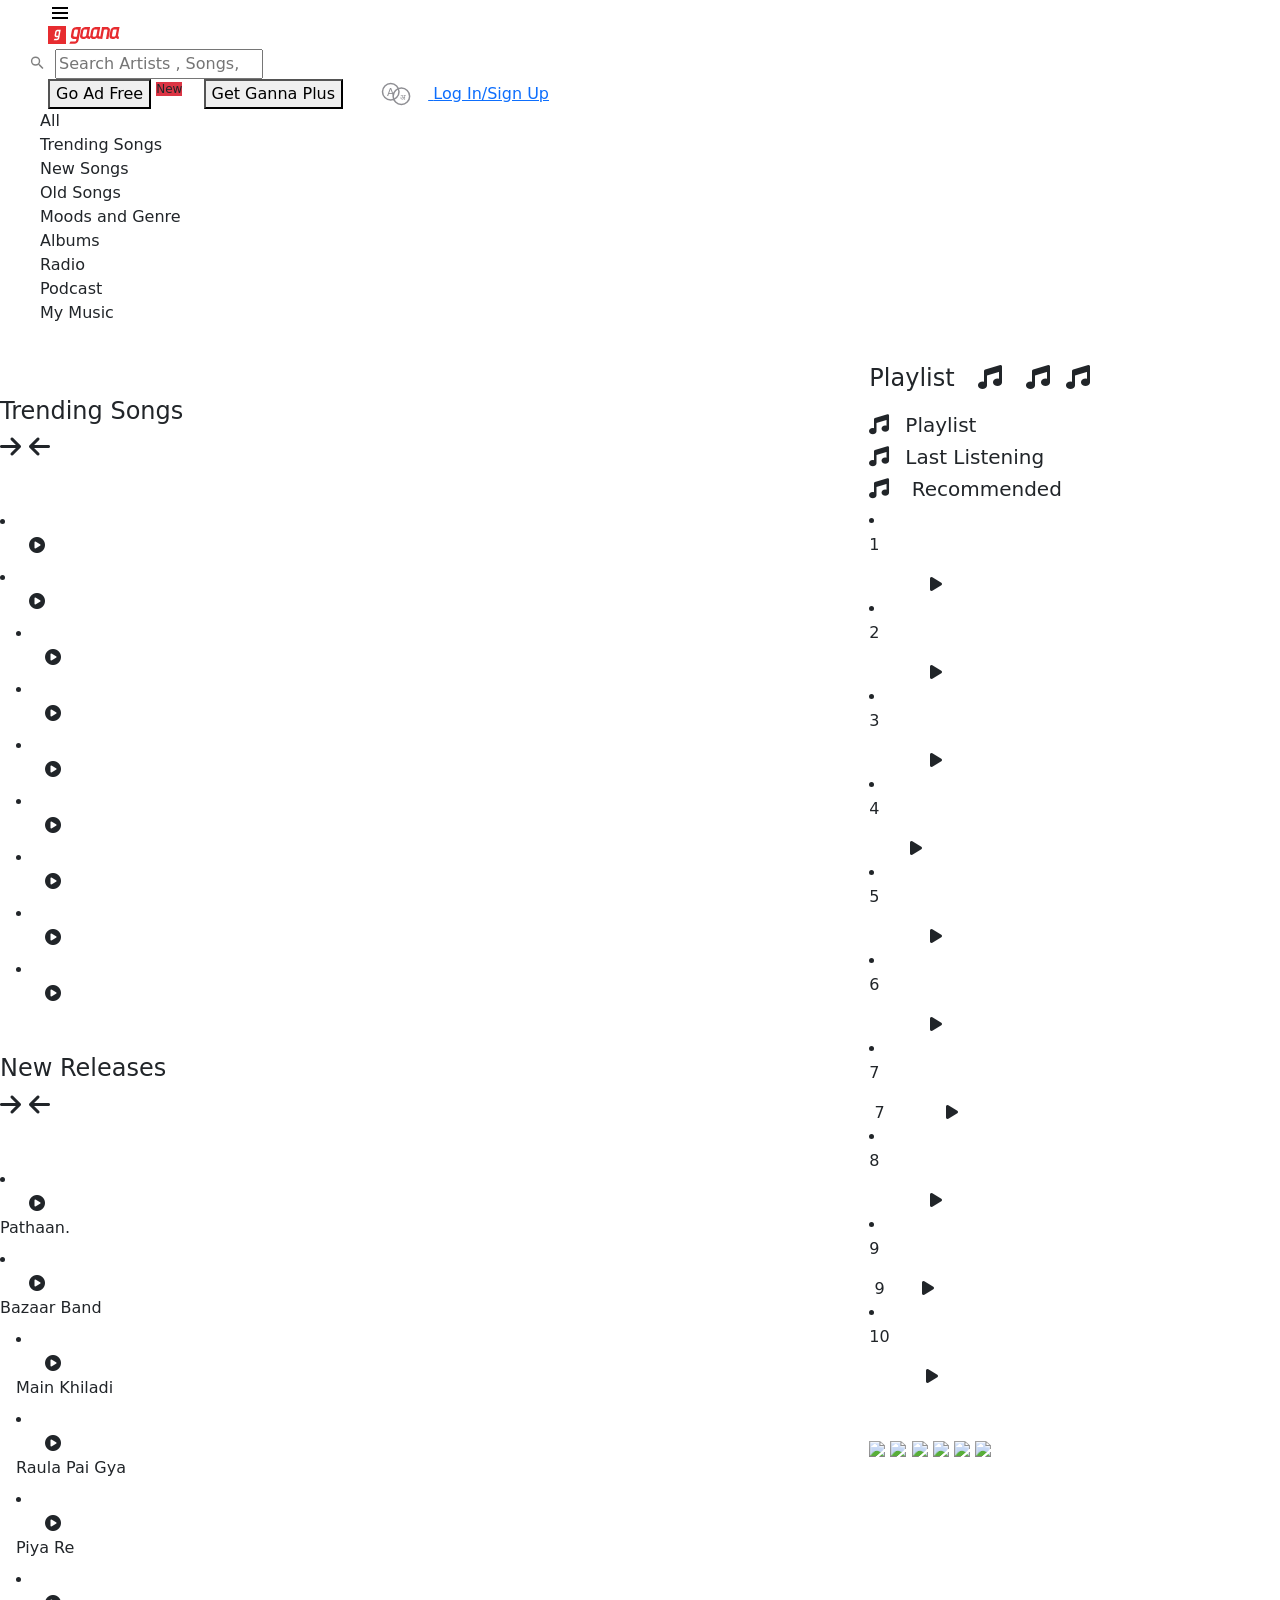
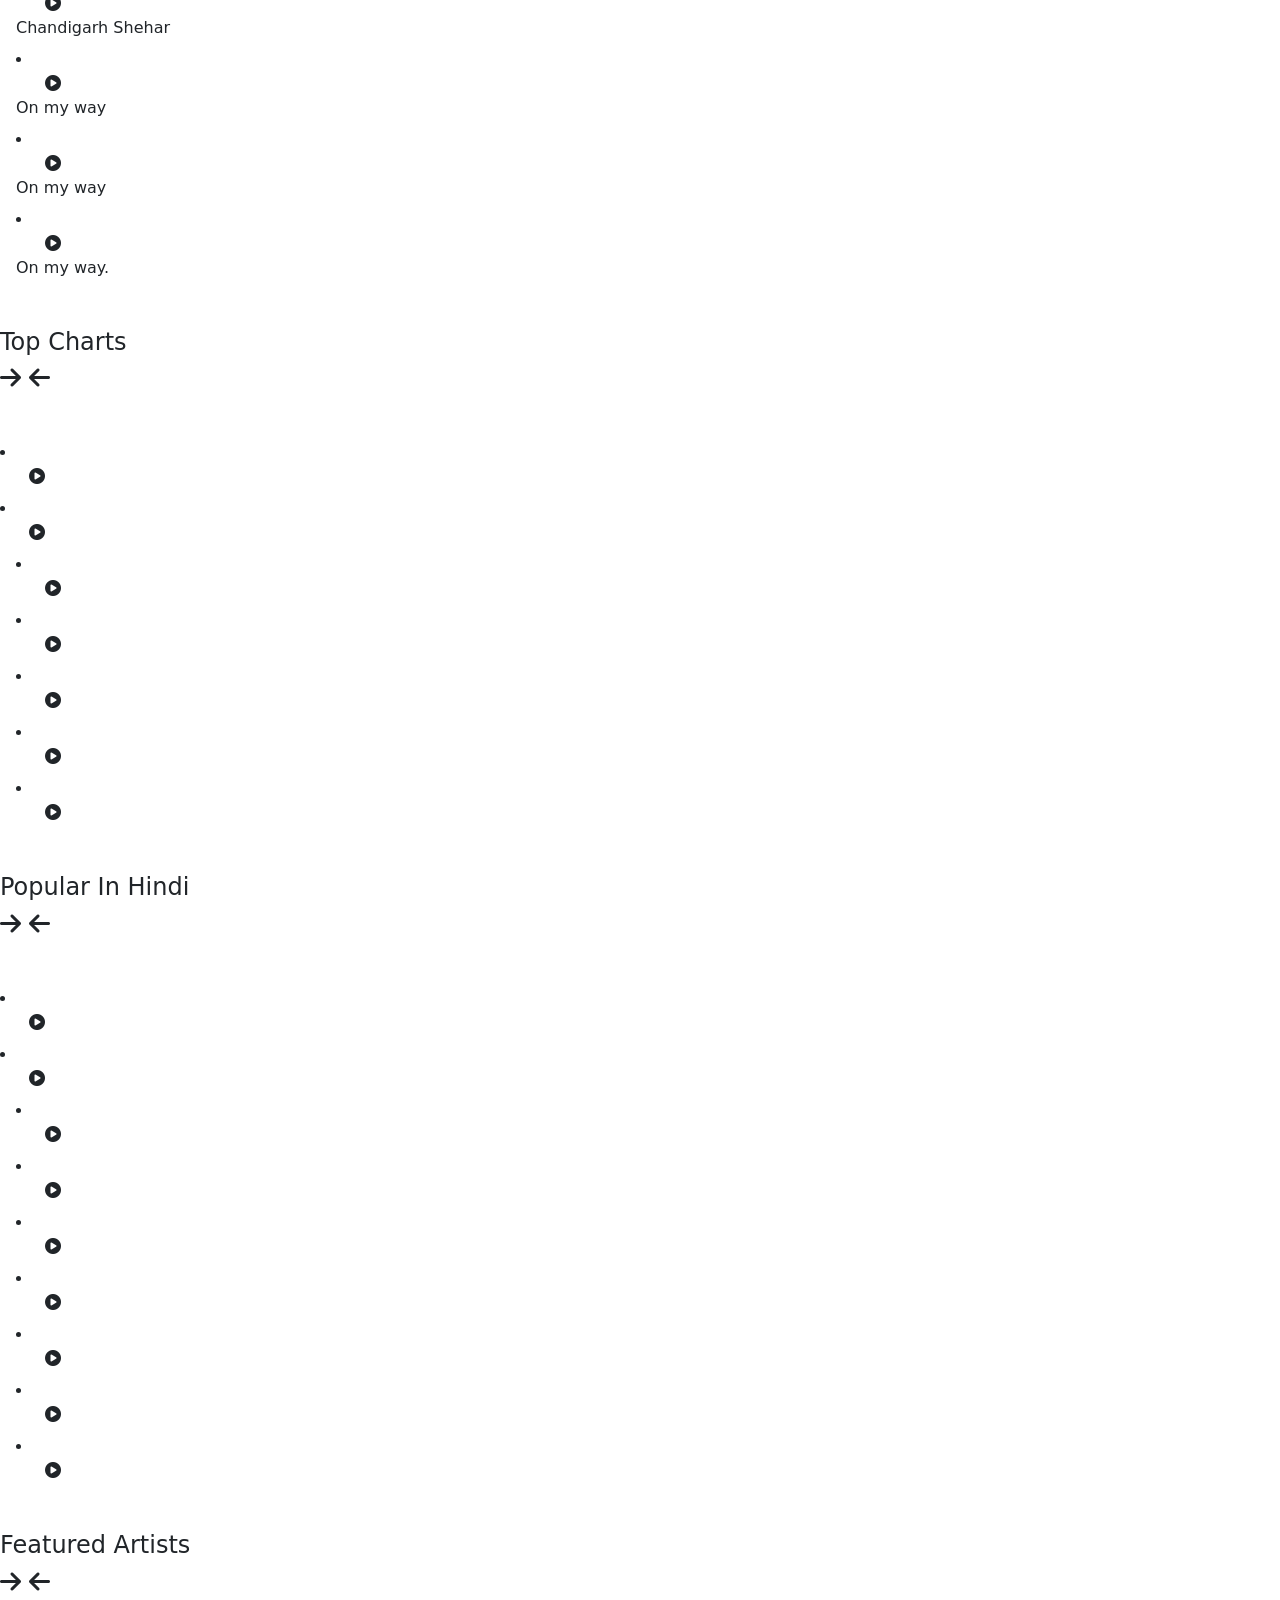
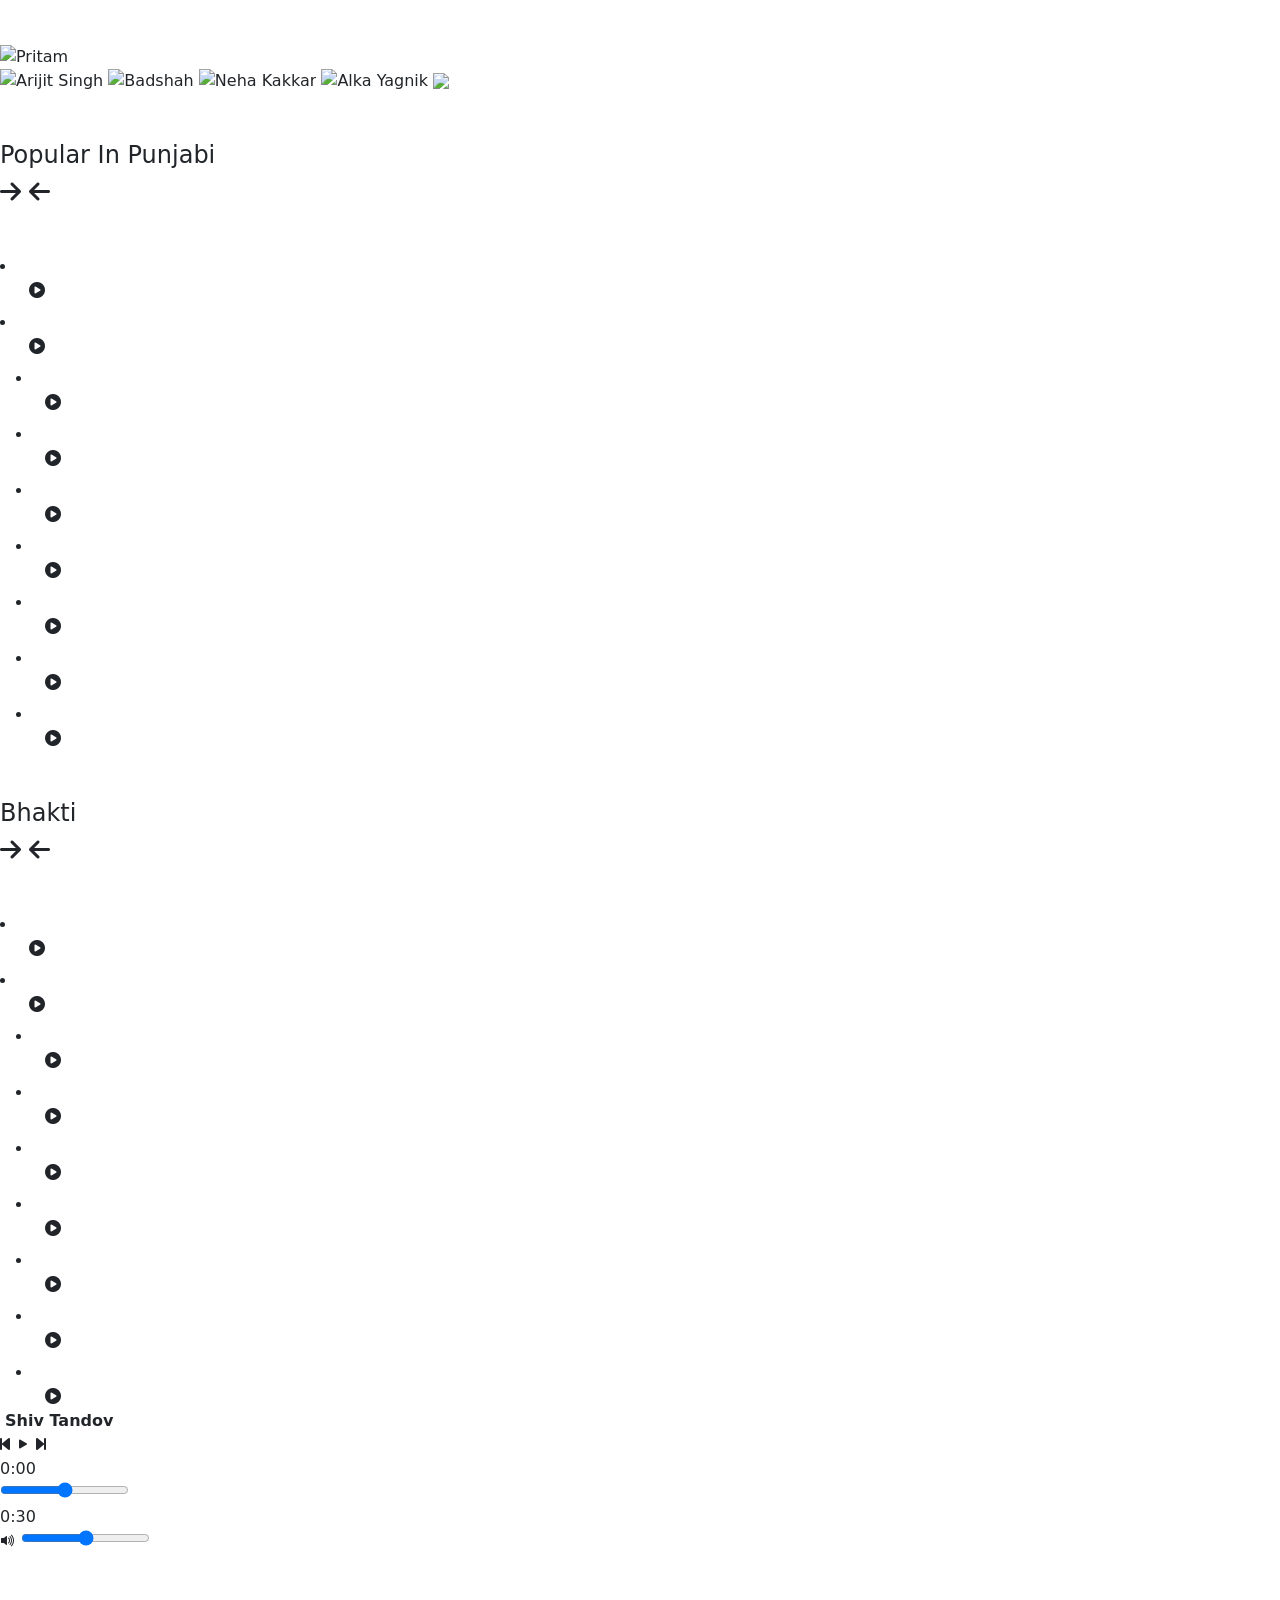
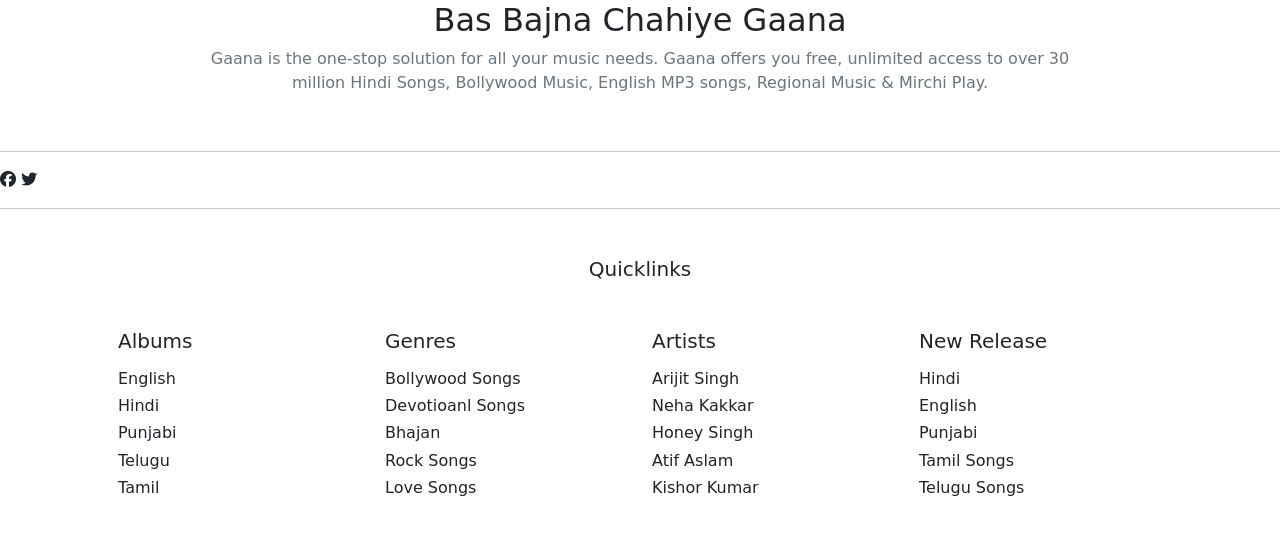
==== index.html @ 087d0437 "new-file" ====
<!DOCTYPE html>
<html lang="en">

<head>
    <meta charset="UTF-8">
    <meta http-equiv="X-UA-Compatible" content="IE=edge">
    <meta name="viewport" content="width=device-width, initial-scale=1.0">
    <title>Document</title>
    <link href="https://cdn.jsdelivr.net/npm/bootstrap@5.0.2/dist/css/bootstrap.min.css" rel="stylesheet"
        integrity="sha384-EVSTQN3/azprG1Anm3QDgpJLIm9Nao0Yz1ztcQTwFspd3yD65VohhpuuCOmLASjC" crossorigin="anonymous">
    <link rel="stylesheet" href="assests/Css/main.css" />
    <link rel="stylesheet" href="https://cdnjs.cloudflare.com/ajax/libs/font-awesome/6.3.0/css/all.min.css"
        integrity="sha512-SzlrxWUlpfuzQ+pcUCosxcglQRNAq/DZjVsC0lE40xsADsfeQoEypE+enwcOiGjk/bSuGGKHEyjSoQ1zVisanQ=="
        crossorigin="anonymous" referrerpolicy="no-referrer" />

    <link rel="preconnect" href="https://fonts.googleapis.com">
    <link rel="preconnect" href="https://fonts.gstatic.com" crossorigin>
    <link href="https://fonts.googleapis.com/css2?family=Poppins:wght@200&display=swap" rel="stylesheet">

    <link rel="stylesheet" href="https://cdn.jsdelivr.net/npm/bootstrap-icons@1.10.3/font/bootstrap-icons.css">

    <!-- <style>
        .player {
            position: fixed;
            left: 0;
            bottom: 0;
            width: 100%;
            background-color: red;
            color: white;
            text-align: center;
            height: 15vh;
        }
    </style> -->
</head>

<body>


    <div class="container-flex ">
        <div class="row">

            <header class=" header">

                <div class="col-2 menu px-5">
                    <div class="humburger-menu me-5">
                        <svg width="24" height="24" viewBox="0 0 24 24">
                            <path class="svg_color" fill="#000" fill-rule="nonzero"
                                d="M4 6h16v2H4V6zm0 5h16v2H4v-2zm0 5h16v2H4v-2z"></path>
                        </svg>
                    </div>

                    <a href="" class="logo">
                        <svg width="87" height="22" viewBox="0 0 87 22">
                            <g fill="none" fill-rule="evenodd">
                                <path class="svg_color_brand" fill="#e72c30"
                                    d="M57.998 12.982c.122-.678.23-1.313.347-1.95.383-2.159.767-4.317 1.138-6.476.11-.625-.28-1.074-.925-1.104-.414-.018-.834-.012-1.248-.012-.864.006-1.436.51-1.583 1.35-.462 2.65-.937 5.301-1.411 7.946-.019.09-.129.234-.196.234-1.186-.018-2.368-.03-3.549-.108-.767-.048-1.382-.432-1.814-1.068-.024-.03-.055-.053-.097-.102-.165.175-.317.342-.48.498-.543.534-1.17.852-1.955.792-.554-.042-1.12 0-1.662-.096-.968-.174-1.759-.648-2.234-1.59-.073.324-.152.642-.225.966-.165.774-.158.768-.962.732-.572-.024-1.144-.102-1.638-.396-.377-.228-.7-.552-1.077-.852-.11.114-.262.282-.42.438-.542.528-1.169.828-1.954.798-.749-.03-1.497.018-2.222-.246-1.29-.474-1.99-1.583-1.766-2.927.293-1.77.548-3.55.95-5.295.408-1.752 1.474-2.975 3.355-3.353a4.12 4.12 0 01.815-.084c1.553-.006 3.105-.006 4.657-.006.079 0 .152.012.256.024-.152.852-.304 1.685-.45 2.52-.348 1.924-.7 3.843-1.035 5.769-.03.18.042.401.133.563.232.414.95.702 1.425.624.176-2.045.585-4.048 1.016-6.04.384-1.763 1.474-2.998 3.367-3.376a4.12 4.12 0 01.815-.084c1.553-.006 3.105-.006 4.658-.006.066 0 .14.012.243.018-.091.522-.177 1.031-.268 1.535-.414 2.285-.834 4.57-1.248 6.855-.06.324.055.594.323.792.103.078.22.156.34.186.25.066.53.18.768.132.328-.066.206-.426.249-.654.475-2.579.932-5.158 1.388-7.743.067-.36.134-.725.207-1.103.098-.006.183-.018.274-.018 1.51 0 3.025-.006 4.535 0 .59.006 1.169.126 1.704.384.908.444 1.437 1.17 1.395 2.171-.031.84-.183 1.68-.323 2.513-.366 2.111-.749 4.222-1.126 6.327-.019.12-.03.24-.068.354-.023.06-.103.138-.157.138-.755.036-1.492.03-2.265.03zM39.291 3.464a.917.917 0 00-.147-.024c-.766 0-1.54-.006-2.306 0-.768.006-1.346.468-1.485 1.206-.3 1.574-.584 3.152-.853 4.731-.134.798.268 1.248 1.108 1.284.335.011.67.006 1.005 0 .919-.006 1.467-.474 1.63-1.367.25-1.392.512-2.784.767-4.169.086-.545.177-1.098.28-1.661zm10.172.006c-.085-.018-.116-.03-.14-.03-.773 0-1.54-.012-2.313 0-.78.011-1.358.474-1.498 1.224a422.148 422.148 0 00-.852 4.731c-.122.714.195 1.14.925 1.23.402.048.81.03 1.212.03.883-.006 1.442-.474 1.594-1.332l.713-3.85c.122-.654.237-1.32.359-2.003zm-21.038 9.518c-.213 0-.384.006-.554 0-.84-.018-1.687.018-2.52-.072-1.26-.144-2.137-.924-2.387-1.997-.14-.588-.06-1.17.043-1.751.28-1.548.548-3.1.846-4.648.36-1.872 1.826-3.215 3.769-3.365 1.138-.09 2.288-.054 3.433-.066.608-.006 1.211 0 1.868 0-.079.474-.152.924-.23 1.367-.44 2.453-.884 4.906-1.328 7.36-.28 1.54-.536 3.082-.852 4.617-.427 2.093-2.045 3.058-3.707 3.293-.402.053-.81.06-1.212.06-1.4.005-2.8 0-4.2 0-.018 0-.037-.006-.08-.018.006-.036 0-.072.019-.102.39-.69.773-1.38 1.181-2.057.06-.096.243-.162.371-.162 1.23-.013 2.453-.006 3.683-.006.938 0 1.419-.378 1.62-1.284.097-.377.151-.737.237-1.17zm-.926-2.363v.036c.317 0 .633-.024.944.006.31.03.42-.096.469-.384.322-1.883.657-3.766.992-5.65.128-.707-.237-1.17-.974-1.193-.408-.012-.81-.006-1.217-.006-.816.012-1.37.474-1.516 1.271-.158.864-.323 1.722-.475 2.586-.134.773-.286 1.546-.377 2.326-.068.558.243.924.82.99.44.054.89.018 1.334.018zm44.044-9.53c-.214 1.194-.427 2.345-.634 3.502a669.492 669.492 0 00-.864 4.793c-.116.641.158 1.043.786 1.247.078.024.17.174.158.252-.11.69-.238 1.373-.366 2.099-1.077-.066-2.014-.39-2.684-1.301-.177.185-.329.36-.493.52-.536.517-1.15.829-1.93.787-.675-.036-1.352.03-2.015-.175-1.492-.455-2.24-1.612-1.978-3.124.298-1.739.553-3.484.95-5.206.376-1.619 1.35-2.8 3.055-3.25a4.67 4.67 0 011.078-.15c1.583-.018 3.165-.006 4.742-.006.048 0 .104.006.195.012zm-2.8 2.369c-.123-.012-.196-.024-.274-.024-.731 0-1.462-.006-2.192 0-.755.011-1.333.456-1.467 1.182a319.26 319.26 0 00-.87 4.881c-.104.612.213 1.032.845 1.11.408.054.828.042 1.242.042.95 0 1.498-.48 1.662-1.404.268-1.511.554-3.016.828-4.522.079-.413.146-.827.225-1.265zM0 0h18v18H0z">
                                </path>
                                <path class="svg_g" fill="#FFF"
                                    d="M11.585 3.752c.371-.004.74 0 1.143 0-.049.297-.093.58-.142.86-.268 1.541-.54 3.084-.811 4.626-.171.968-.328 1.937-.522 2.903-.261 1.316-1.251 1.922-2.268 2.07a5.588 5.588 0 01-.742.037c-.856.004-1.713 0-2.57 0a.151.151 0 01-.048-.012c.004-.021 0-.045.01-.063.24-.434.474-.867.724-1.293.037-.06.149-.102.227-.102.753-.008 1.501-.004 2.254-.004.573 0 .867-.237.99-.807.06-.237.093-.463.146-.735-.13 0-.235.004-.34 0-.514-.013-1.032.01-1.542-.046-.772-.09-1.308-.58-1.461-1.255-.085-.37-.036-.736.027-1.102.171-.972.336-1.949.518-2.92.22-1.177 1.118-2.022 2.306-2.115.697-.057 1.4-.035 2.1-.042zM9.91 5.225l-.373.001c-.498.008-.837.297-.927.8-.097.542-.197 1.081-.29 1.624-.082.487-.175.973-.23 1.463-.042.35.147.66.501.66h1.393c.177 0 .258-.061.288-.241.197-1.184.402-2.368.606-3.552.08-.444-.145-.736-.596-.75-.249-.008-.495-.004-.745-.004z">
                                </path>
                            </g>
                        </svg>

                    </a>
                </div>

                <div class="col-4 mx-4">

                    <div class="search-input">
                        <span class="h_search p-1 mt-2"><svg width="18" height="18" viewBox="0 0 25 25">
                                <path class="svg_color" fill="#808080" fill-rule="evenodd"
                                    d="M10.5 2A6.5 6.5 0 0 1 17 8.5c0 1.6-.6 3.1-1.56 4.23l.27.27h.8l5 5-1.5 1.5-5-5v-.8l-.27-.27C13.55 14.447 12.05 15 10.5 15a6.5 6.5 0 1 1 0-13zm0 2A4.48 4.48 0 0 0 6 8.5a4.48 4.48 0 0 0 4.5 4.5A4.48 4.48 0 0 0 15 8.5 4.48 4.48 0 0 0 10.5 4z">
                                </path>
                            </svg></span>

                        <input type="search" placeholder="Search Artists , Songs, Albums" />
                    </div>
                </div>

                <div class="col-6 mx-5">

                    <button class="header-btn ">Go Ad Free </button>
                    <sup class="bg-danger notifi">New</sup>

                    <button class="header-btn mx-3">Get Ganna Plus</button>

                    <a class="icon-cont">

                        <svg class=" mx-3" width="32" height="24" viewBox="0 0 20 16">
                            <g fill="none" fill-rule="evenodd">
                                <g
                                    transform="translate(-1108 -117) translate(1089 58) translate(19 15) translate(0 43) translate(.5 1.5)">
                                    <rect class="svg_box" width="11" height="11" x="7.591" y="3.5" fill="#0000"
                                        stroke="#8E8E93" rx="5.5"></rect>
                                    <rect class="svg_box" width="11" height="11" x=".5" y=".5" fill="#0000"
                                        stroke="#8E8E93" rx="5.5"></rect><text fill="#8E8E93" font-size="7"
                                        font-weight="500">
                                        <tspan x="3.5" y="9">A</tspan>
                                    </text><text fill="#8E8E93" font-size="5" font-weight="500">
                                        <tspan x="12" y="11.5">अ</tspan>
                                    </text>
                                </g>
                            </g>
                        </svg>

                    </a>



                    <a class="login-cta">Log In/Sign Up</a>
                </div>



            </header>
        </div>
    </div>

    <nav class="navigation-menu mx-4">
        <div class=" nav-cont container-flex mx-3">

            <a href="" class="nav-link ">All</a>
            <a href="" class="nav-link">Trending Songs</a>

            <a href="" class="nav-link">New Songs</a>
            <a href="" class="nav-link">Old Songs</a>
            <a href="" class="nav-link">Moods and Genre</a>
            <a href="" class="nav-link">Albums </a>
            <a href="" class="nav-link">Radio</a>
            <a href="" class="nav-link">Podcast</a>
            <a href="" class="nav-link">My Music</a>

        </div>



    </nav>

    <div class=" my-4 main-content">
        <div class="row">
            <div class="col-8 trending-song ">

                <div class="h4 my-5">

                    <h4>Trending Songs</h4>
                    <div class="btn_s">
                        <i class="fa-solid fa-arrow-right" id="right-arrow"></i>
                        <i class="fa-solid fa-arrow-left" id="left-arrow"></i>

                    </div>
                </div>

                <div class="trends-song">
                    <li class="song_item mt-2 me-4">
                        <div class="img_play">
                            <img src=" " />
                            <i class="fa-solid fa-circle-play mx-4 playlistplay " id="11"></i>
                        </div>
                        <!-- <span class="mt-2">Dil ne
                        </span> -->
                        <span class="mt-2">
                        </span>

                    </li>
                    <li class="song_item mt-2 me-2">
                        <div class="img_play">
                            <img src="" />
                            <i class="fa-solid fa-circle-play mx-4 playlistplay" id="12"></i>
                        </div>
                        <span class="mt-2">
                        </span>
                    </li>

                    <li class="song_item mt-2 mx-3">
                        <div class="img_play">
                            <img src="" />
                            <i class="fa-solid fa-circle-play mx-4 playlistplay" id="13"></i>
                        </div>
                        <span class="mt-2">
                        </span>
                    </li>

                    <li class="song_item mt-2 mx-3">
                        <div class="img_play">
                            <img src="" />
                            <i class="fa-solid fa-circle-play mx-4 playlistplay" id="14"></i>
                        </div>
                        <span class="mt-2">
                        </span>
                    </li>
                    <li class="song_item mt-2 mx-3">
                        <div class="img_play">
                            <img src="" />
                            <i class="fa-solid fa-circle-play mx-4 playlistplay" id="15"></i>
                        </div>
                        <span class="mt-2">
                        </span>
                    </li>
                    <li class="song_item mt-2 mx-3">
                        <div class="img_play">
                            <img src="" />
                            <i class="fa-solid fa-circle-play mx-4 playlistplay" id="16"></i>
                        </div>
                        <span class="mt-2">
                        </span>
                    </li>
                    <li class="song_item mt-2 mx-3">
                        <div class="img_play">
                            <img src="" />
                            <i class="fa-solid fa-circle-play mx-4 playlistplay" id="17"></i>
                        </div>
                        <span class="mt-2">
                        </span>
                    </li>
                    <li class="song_item mt-2 mx-3">
                        <div class="img_play">
                            <img src="" />
                            <i class="fa-solid fa-circle-play mx-4 playlistplay" id="18"></i>
                        </div>
                        <span class="mt-2">
                        </span>
                    </li>
                    <li class="song_item mt-2 mx-3">
                        <div class="img_play">
                            <img src="" />
                            <i class="fa-solid fa-circle-play mx-4 playlistplay" id="19"></i>
                        </div>
                        <span class="mt-2">
                        </span>
                    </li>
                </div>


                <div class="new_release ">

                    <div class="h4 my-5">
                        <h4>New Releases</h4>
                        <div class="btn_s">
                            <i class="fa-solid fa-arrow-right" id="right_new_arrow"></i>
                            <i class="fa-solid fa-arrow-left" id="left_new_arrow"></i>

                        </div>
                    </div>

                    <div class="new_songs">
                        <li class="song_item mt-2 me-4">
                            <div class="img_play">
                                <img src="" />
                                <i class="fa-solid fa-circle-play mx-4 playlistplay" id="20"></i>
                            </div>
                            <span class="mt-2">Pathaan.
                            </span>
                        </li>
                        <li class="song_item mt-2 me-2">
                            <div class="img_play">
                                <img src="" />
                                <i class="fa-solid fa-circle-play mx-4 playlistplay" id="21"></i>
                            </div>
                            <span class="mt-2">Bazaar Band
                            </span>
                        </li>

                        <li class="song_item mt-2 mx-3">
                            <div class="img_play">
                                <img src="" />
                                <i class="fa-solid fa-circle-play mx-4 playlistplay" id="22"></i>
                            </div>
                            <span class="mt-2">Main Khiladi
                            </span>
                        </li>

                        <li class="song_item mt-2 mx-3">
                            <div class="img_play">
                                <img src="" />
                                <i class="fa-solid fa-circle-play mx-4 playlistplay" id="23"></i>
                            </div>
                            <span class="mt-2">Raula Pai Gya
                            </span>
                        </li>
                        <li class="song_item mt-2 mx-3">
                            <div class="img_play">
                                <img src="" />
                                <i class="fa-solid fa-circle-play mx-4 playlistplay" id="24"></i>
                            </div>
                            <span class="mt-2">Piya Re
                            </span>
                        </li>
                        <li class="song_item mt-2 mx-3">
                            <div class="img_play">
                                <img src="" />
                                <i class="fa-solid fa-circle-play mx-4 playlistplay" id="25"></i>
                            </div>
                            <span class="mt-2">Chandigarh Shehar
                            </span>
                        </li>
                        <li class="song_item mt-2 mx-3">
                            <div class="img_play">
                                <img src="" />
                                <i class="fa-solid fa-circle-play mx-4 playlistplay" id="26"></i>
                            </div>
                            <span class="mt-2">On my way
                            </span>
                        </li>
                        <li class="song_item mt-2 mx-3">
                            <div class="img_play">
                                <img src="" />
                                <i class="fa-solid fa-circle-play mx-4 playlistplay" id="27"></i>
                            </div>
                            <span class="mt-2">On my way
                            </span>
                        </li>
                        <li class="song_item mt-2 mx-3">
                            <div class="img_play">
                                <img src="" />
                                <i class="fa-solid fa-circle-play mx-4 playlistplay" id="28"></i>
                            </div>
                            <span class="mt-2">On my way.
                            </span>
                        </li>
                    </div>
                </div>

                <div class="new_release ">
                    <div class="h4 my-5">
                        <h4>Top Charts</h4>
                        <div class="btn_s">
                            <i class="fa-solid fa-arrow-right" id="right_top_arrow"></i>
                            <i class="fa-solid fa-arrow-left" id="left_top_arrow"></i>

                        </div>
                    </div>

                    <div class="top_charts">
                        <li class="song_item mt-2 me-4">
                            <div class="img_play">
                                <img src="" />
                                <i class="fa-solid fa-circle-play mx-4 playlistplay" id="29"></i>
                            </div>
                            <span class="mt-2">
                            </span>
                        </li>
                        <li class="song_item mt-2 me-2">
                            <div class="img_play">
                                <img src="" />
                                <i class="fa-solid fa-circle-play mx-4 playlistplay" id="30"></i>
                            </div>
                            <span class="mt-2">
                            </span>
                        </li>

                        <li class="song_item mt-2 mx-3">
                            <div class="img_play">
                                <img src="" />
                                <i class="fa-solid fa-circle-play mx-4 playlistplay" id="31"></i>
                            </div>
                            <span class="mt-2">
                            </span>
                        </li>

                        <li class="song_item mt-2 mx-3">
                            <div class="img_play">
                                <img src="" />
                                <i class="fa-solid fa-circle-play mx-4 playlistplay" id="32"></i>
                            </div>
                            <span class="mt-2">
                            </span>
                        </li>
                        <li class="song_item mt-2 mx-3">
                            <div class="img_play">
                                <img src="" />
                                <i class="fa-solid fa-circle-play mx-4 playlistplay" id="33"></i>
                            </div>
                            <span class="mt-2">
                            </span>
                        </li>
                        <li class="song_item mt-2 mx-3">
                            <div class="img_play">
                                <img src="" />
                                <i class="fa-solid fa-circle-play mx-4 playlistplay" id="34"></i>
                            </div>
                            <span class="mt-2">
                            </span>
                        </li>
                        <li class="song_item mt-2 mx-3">
                            <div class="img_play">
                                <img src="" />
                                <i class="fa-solid fa-circle-play mx-4 playlistplay" id="35"></i>
                            </div>
                            <span class="mt-2">
                            </span>
                        </li>

                    </div>

                </div>

                <div class="new_release ">

                    <div class="h4 my-5">
                        <h4>Popular In Hindi</h4>
                        <div class="btn_s">
                            <i class="fa-solid fa-arrow-right" id="right_h_arrow"></i>
                            <i class="fa-solid fa-arrow-left" id="left_h_arrow"></i>

                        </div>
                    </div>

                    <div class="hindi_song">

                        <li class="song_item mt-2 me-4">
                            <div class="img_play">
                                <img src="" />
                                <i class="fa-solid fa-circle-play mx-4 playlistplay" id="38"></i>
                            </div>
                            <span class="mt-2">
                            </span>
                        </li>
                        <li class="song_item mt-2 me-2">
                            <div class="img_play">
                                <img src="" />
                                <i class="fa-solid fa-circle-play mx-4 playlistplay" id="39"></i>
                            </div>
                            <span class="mt-2">
                            </span>
                        </li>

                        <li class="song_item mt-2 mx-3">
                            <div class="img_play">
                                <img src="" />
                                <i class="fa-solid fa-circle-play mx-4 playlistplay" id="40"></i>
                            </div>
                            <span class="mt-2">
                            </span>
                        </li>

                        <li class="song_item mt-2 mx-3">
                            <div class="img_play">
                                <img src="" />
                                <i class="fa-solid fa-circle-play mx-4 playlistplay" id="41"></i>
                            </div>
                            <span class="mt-2">
                            </span>
                        </li>
                        <li class="song_item mt-2 mx-3">
                            <div class="img_play">
                                <img src="" />
                                <i class="fa-solid fa-circle-play mx-4 playlistplay" id="42"></i>
                            </div>
                            <span class="mt-2">
                            </span>
                        </li>
                        <li class="song_item mt-2 mx-3">
                            <div class="img_play">
                                <img src="" />
                                <i class="fa-solid fa-circle-play mx-4 playlistplay" id="43"></i>
                            </div>
                            <span class="mt-2">
                            </span>
                        </li>
                        <li class="song_item mt-2 mx-3">
                            <div class="img_play">
                                <img src="" />
                                <i class="fa-solid fa-circle-play mx-4 playlistplay" id="44"></i>
                            </div>
                            <span class="mt-2">
                            </span>
                        </li>
                        <li class="song_item mt-2 mx-3">
                            <div class="img_play">
                                <img src="" />
                                <i class="fa-solid fa-circle-play mx-4 playlistplay" id="45"></i>
                            </div>
                            <span class="mt-2">
                            </span>
                        </li>
                        <li class="song_item mt-2 mx-3">
                            <div class="img_play">
                                <img src="" />
                                <i class="fa-solid fa-circle-play mx-4 playlistplay" id="46"></i>
                            </div>
                            <span class="mt-2">
                            </span>
                        </li>
                    </div>
                </div>

                <div class="new_release ">

                    <div class="h4 my-5">
                        <h4>Featured Artists</h4>
                        <div class="btn_s">
                            <i class="fa-solid fa-arrow-right" id="right-arrow"></i>
                            <i class="fa-solid fa-arrow-left" id="left-arrow"></i>

                        </div>
                    </div>

                    <div class="trends-song">

                        <div>
                            <span class="artist">
                                <img src="images/56.webp" title="Pritam" />

                            </span>

                        </div>
                        <span class="artist">
                            <img src="images/58.webp" title="Arijit Singh" />
                        </span>


                        <span class="artist">
                            <img src="images/55.webp" title="Badshah" />
                        </span>



                        <span class="artist">
                            <img src="images/57.webp" title="Neha Kakkar" />
                        </span>

                        <span class="artist">
                            <img src="images/54.webp" title="Alka Yagnik" />
                        </span>

                        <span class="artist">
                            <img src="images/52.webp" />
                        </span>


                    </div>

                </div>

                <div class="new_release ">

                    <div class="h4 my-5">
                        <h4>Popular In Punjabi</h4>
                        <div class="btn_s">
                            <i class="fa-solid fa-arrow-right" id="right_p_arrow"></i>
                            <i class="fa-solid fa-arrow-left" id="left_p_arrow"></i>

                        </div>
                    </div>

                    <div class="Punjabi_song">
                        <li class="song_item mt-2 me-4">
                            <div class="img_play">
                                <img src="" />
                                <i class="fa-solid fa-circle-play mx-4 playlistplay" id="47"></i>
                            </div>
                            <span class="mt-2">
                            </span>
                        </li>
                        <li class="song_item mt-2 me-2">
                            <div class="img_play">
                                <img src="" />
                                <i class="fa-solid fa-circle-play mx-4 playlistplay" id="48"></i>
                            </div>
                            <span class="mt-2">
                            </span>
                        </li>

                        <li class="song_item mt-2 mx-3">
                            <div class="img_play">
                                <img src="" />
                                <i class="fa-solid fa-circle-play mx-4 playlistplay" id="49"></i>
                            </div>
                            <span class="mt-2">
                            </span>
                        </li>

                        <li class="song_item mt-2 mx-3">
                            <div class="img_play">
                                <img src="" />
                                <i class="fa-solid fa-circle-play mx-4 playlistplay" id="50"></i>
                            </div>
                            <span class="mt-2">
                            </span>
                        </li>
                        <li class="song_item mt-2 mx-3">
                            <div class="img_play">
                                <img src="" />
                                <i class="fa-solid fa-circle-play mx-4 playlistplay" id="51"></i>
                            </div>
                            <span class="mt-2">
                            </span>
                        </li>
                        <li class="song_item mt-2 mx-3">
                            <div class="img_play">
                                <img src="" />
                                <i class="fa-solid fa-circle-play mx-4 playlistplay" id="52"></i>
                            </div>
                            <span class="mt-2">
                            </span>
                        </li>
                        <li class="song_item mt-2 mx-3">
                            <div class="img_play">
                                <img src="" />
                                <i class="fa-solid fa-circle-play mx-4 playlistplay" id="53"></i>
                            </div>
                            <span class="mt-2">
                            </span>
                        </li>
                        <li class="song_item mt-2 mx-3">
                            <div class="img_play">
                                <img src="" />
                                <i class="fa-solid fa-circle-play mx-4 playlistplay" id="54"></i>
                            </div>
                            <span class="mt-2">
                            </span>
                        </li>
                        <li class="song_item mt-2 mx-3">
                            <div class="img_play">
                                <img src="" />
                                <i class="fa-solid fa-circle-play mx-4 playlistplay" id="55"></i>
                            </div>
                            <span class="mt-2">
                            </span>
                        </li>
                    </div>

                </div>

                <div class="new_release ">

                    <div class="h4 my-5">
                        <h4>Bhakti</h4>
                        <div class="btn_s">
                            <i class="fa-solid fa-arrow-right" id="right_b_arrow"></i>
                            <i class="fa-solid fa-arrow-left" id="left_b_arrow"></i>

                        </div>
                    </div>

                    <div class="bhakti_song">

                        <li class="song_item mt-2 me-4">
                            <div class="img_play">
                                <img src="" />
                                <i class="fa-solid fa-circle-play mx-4 playlistplay" id="56"></i>
                            </div>
                            <span class="mt-2">
                            </span>
                        </li>
                        <li class="song_item mt-2 me-2">
                            <div class="img_play">
                                <img src="" />
                                <i class="fa-solid fa-circle-play mx-4 playlistplay" id="57"></i>
                            </div>
                            <span class="mt-2">
                            </span>
                        </li>

                        <li class="song_item mt-2 mx-3">
                            <div class="img_play">
                                <img src="" />
                                <i class="fa-solid fa-circle-play mx-4 playlistplay" id="58"></i>
                            </div>
                            <span class="mt-2">
                            </span>
                        </li>

                        <li class="song_item mt-2 mx-3">
                            <div class="img_play">
                                <img src="" />
                                <i class="fa-solid fa-circle-play mx-4 playlistplay" id="59"></i>
                            </div>
                            <span class="mt-2">
                            </span>
                        </li>
                        <li class="song_item mt-2 mx-3">
                            <div class="img_play">
                                <img src="" />
                                <i class="fa-solid fa-circle-play mx-4 playlistplay" id="60"></i>
                            </div>
                            <span class="mt-2">
                            </span>
                        </li>
                        <li class="song_item mt-2 mx-3">
                            <div class="img_play">
                                <img src="" />
                                <i class="fa-solid fa-circle-play mx-4 playlistplay" id="61"></i>
                            </div>
                            <span class="mt-2">
                            </span>
                        </li>
                        <li class="song_item mt-2 mx-3">
                            <div class="img_play">
                                <img src="" />
                                <i class="fa-solid fa-circle-play mx-4 playlistplay" id="62"></i>
                            </div>
                            <span class="mt-2">
                            </span>
                        </li>
                        <li class="song_item mt-2 mx-3">
                            <div class="img_play">
                                <img src="" />
                                <i class="fa-solid fa-circle-play mx-4 playlistplay" id="63"></i>
                            </div>
                            <span class="mt-2">
                            </span>
                        </li>
                        <li class="song_item mt-2 mx-3">
                            <div class="img_play">
                                <img src="" />
                                <i class="fa-solid fa-circle-play mx-4 playlistplay" id="64"></i>
                            </div>
                            <span class="mt-2">
                            </span>
                        </li>
                    </div>
                </div>
            </div>

            <div class="col-3 menu_slide">

                <h4>Playlist <i class="fa-solid fa-music p-3"></i>
                    <i class="fa-solid fa-music me-3"></i><i class="fa-solid fa-music me-3"></i>
                </h4>

                <div class="playlist">
                    <h5> <span></span> <i class="fa-solid fa-music me-3"></i>Playlist</h5>
                    <h5> <span></span> <i class="fa-solid fa-music me-3"></i>Last Listening</h5>
                    <h5> <span></span> <i class="fa-solid fa-music me-3"></i> Recommended</h5>

                </div>

                <div class="menu_song">

                    <li class="song_item mt-2">
                        <p>1</p>
                        <img src="" />
                        <span class="me-2 "></span>
                        <span class="mt-2 ">
                            <i class="fa-solid fa-play playlistplay  mx-5 " id="1"></i>
                        </span>

                    </li>

                    <li class="song_item">
                        <p>2</p>
                        <img src="" />
                        <span class="me-2"></span>
                        <span class="mx-4">
                            <i class="fa-solid fa-play playlistplay mx-4" id="2"></i>
                        </span>
                    </li>

                    <li class="song_item">
                        <p>3</p>
                        <img src="" />
                        <span class="me-2"></span>
                        <span class="mx-4">
                            <i class="fa-solid fa-play playlistplay mx-4" id="3"></i>
                        </span>
                    </li>

                    <li class="song_item">
                        <p>4</p>
                        <img src="" />
                        <span class="me-2"></span>
                        <span class="mx-4">
                            <i class="fa-solid fa-play playlistplay mx-1" id="4"></i>
                        </span>
                    </li>

                    <li class="song_item">
                        <p>5</p>
                        <img src="" />
                        <span class="me-2"></span>
                        <span class="mx-4">
                            <i class="fa-solid fa-play playlistplay mx-4" id="5"></i>
                        </span>
                    </li>

                    <li class="song_item">
                        <p>6</p>
                        <img src="" />
                        <span class="me-2"></span>
                        <span>
                            <i class="fa-solid fa-play playlistplay mx-5" id="6"></i>
                        </span>
                    </li>
                    <li class="song_item">
                        <p>7</p>
                        <img src="" />
                        <span class="me-2">7</span>
                        <span>
                            <i class="fa-solid fa-play playlistplay mx-5" id="7"></i>
                        </span>
                    </li>
                    <li class="song_item">
                        <p>8</p>
                        <img src="" />
                        <span class="me-2"></span>
                        <span>
                            <i class="fa-solid fa-play playlistplay mx-5" id="8"></i>
                        </span>
                    </li>
                    <li class="song_item">
                        <p>9</p>
                        <img src="" />
                        <span class="me-2">9</span>
                        <span>
                            <i class="fa-solid fa-play playlistplay mx-4" id="9"></i>
                        </span>
                    </li>
                    <li class="song_item mb-5">
                        <p>10</p>
                        <img src="" />
                        <span class="me-1"></span>
                        <span>
                            <i class="fa-solid fa-play playlistplay mx-5" id="10"></i>
                        </span>
                    </li>

                    <span class="lata ">
                        <img src="images/65.jpg" />
                    </span>

                    <span class="lata">
                        <img src="images/66.jpg" />
                    </span>

                    <span class="lata">
                        <img src="images/67.jpg" />
                    </span>

                    <span class="lata">
                        <img src="images/68.jpg" />
                    </span> <span class="lata">

                        <img src="images/69.jpg" />
                    </span>

                    <span class="lata">
                        <img src="images/70.jpg" />
                    </span>
                </div>
            </div>

            <div class="master_play">
                <img src="images/56.jpg" alt="" id="poster_master_play">

                <span id="title">
                    <b>Shiv Tandov </b>
                </span>

                <div class="icon">
                    <!-- <i class="fa-regular fa-heart heart"></i>
                    <i class="fa-solid fa-ellipsis-vertical"></i> -->
                    <i class="fa-solid fa-backward-step" id="back"></i>
                    <i class="bi bi-play-fill" id="masterPlay"></i>
                    <i class="fa-solid fa-forward-step" id="next"></i>
                </div>

                <span id="currentStart">
                    0:00
                </span>

                <div class="bar">
                    <input type="range" id="seek" min="0" max="100">

                    <div class="bar2" id="bar2">
                    </div>
                    <div class="dot">
                    </div>
                </div>

                <span id="currentEnd">
                    0:30
                </span>

                <div class="vol">
                    <i class="bi bi-volume-up-fill" id="vol_icon"></i>
                    <input type="range" min="0" max="100" id="vol">
                    <div class="vol_bar"></div>
                    <div class="dot" id="vol_dot"> </div>
                </div>

            </div>
        </div>

    </div>

    <div class="footer mt-5">
        <h2 class="text-center mt-5">Bas Bajna Chahiye Gaana</h2>
        <p class="text-center text-secondary">Gaana is the one-stop solution for all your music needs. Gaana offers you
            free,
            unlimited access to over 30<br>
            million Hindi Songs, Bollywood Music, English MP3 songs, Regional Music & Mirchi Play.
        </p><br>
        <hr>
        <i class="fa-brands fa-facebook"></i>
        <i class="fa-brands fa-twitter"></i>

        <hr>

        <div>

            <h5 class="text-center mt-5">Quicklinks</h5>
            <div class="container mt-5 footer_space ">
                <div class="row mx-4 mb-5">
                    <div class="col footer_song">
                        <h5> Albums</h5>
                        <h6 class="mt-3">English</h6>
                        <h6>Hindi</h6>
                        <h6>Punjabi</h6>
                        <h6>Telugu</h6>
                        <h6>Tamil</h6>
                    </div>
                    <div class="col footer_song">
                        <h5> Genres</h5>
                        <h6 class="mt-3">Bollywood Songs</h6>
                        <h6>Devotioanl Songs</h6>
                        <h6>Bhajan</h6>
                        <h6>Rock Songs</h6>
                        <h6>Love Songs</h6>
                    </div>
                    <div class="col footer_song">
                        <h5> Artists</h5>
                        <h6 class="mt-3">Arijit Singh</h6>
                        <h6>Neha Kakkar</h6>
                        <h6>Honey Singh</h6>
                        <h6>Atif Aslam</h6>
                        <h6>Kishor Kumar</h6>
                    </div>
                    <div class="col footer_song">
                        <h5> New Release</h5>
                        <h6 class="mt-3">Hindi</h6>
                        <h6>English</h6>
                        <h6>Punjabi</h6>
                        <h6>Tamil Songs</h6>
                        <h6>Telugu Songs</h6>
                    </div>
                </div>
            </div>

        </div>



    </div>

    <script src="assests/Js/main.js"></script>
</body>

</html>
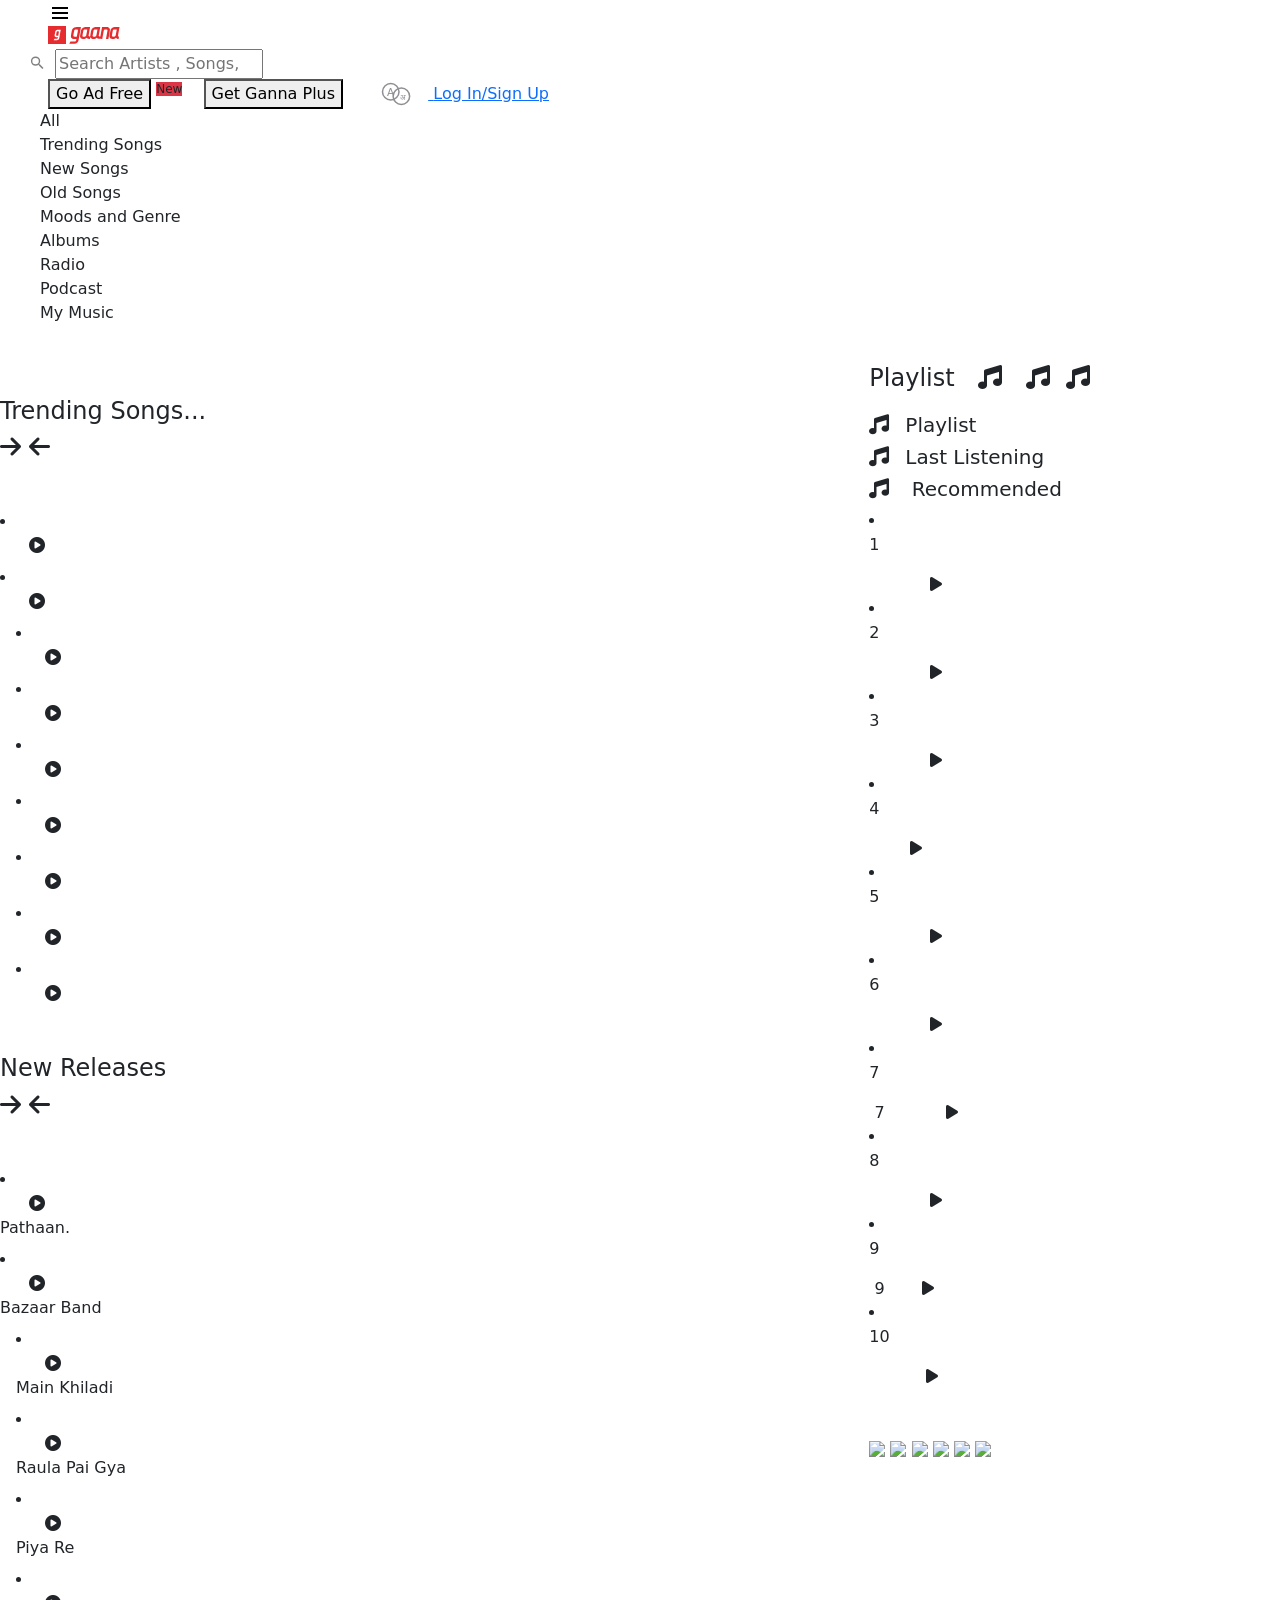
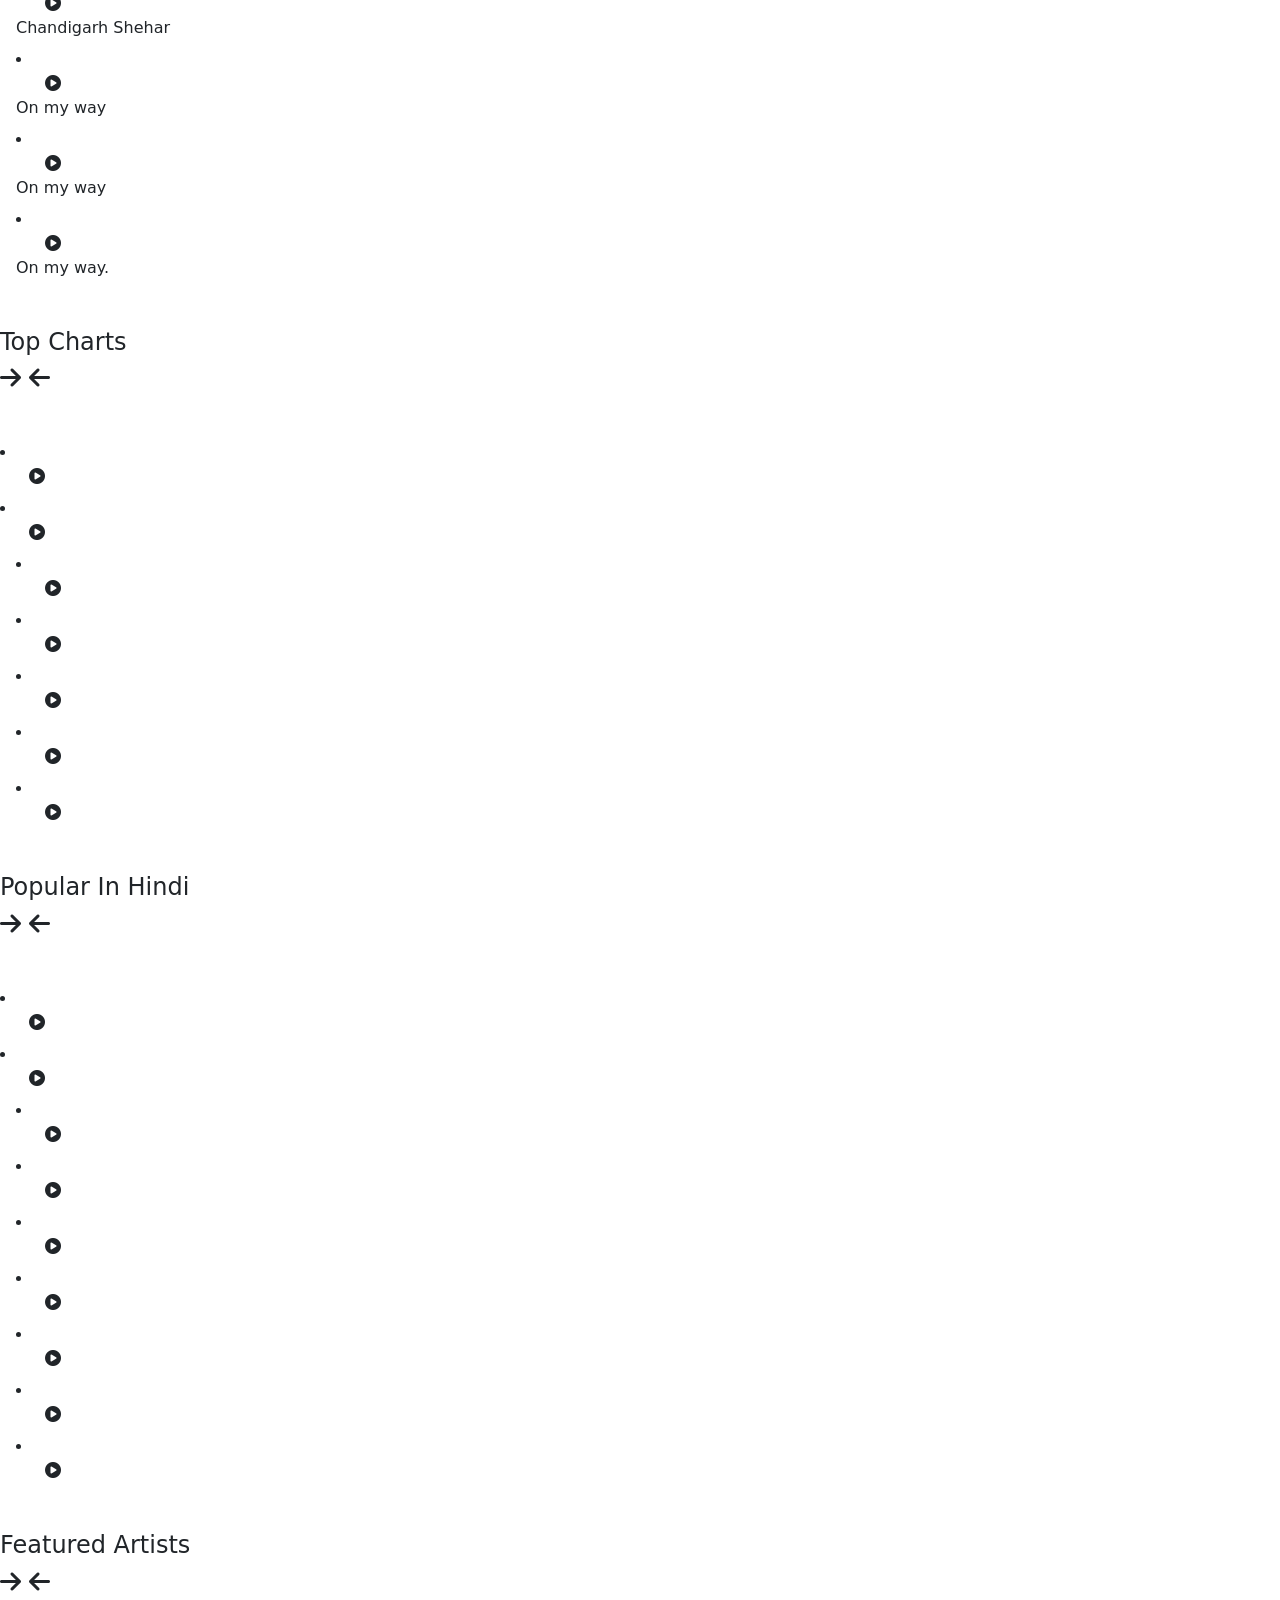
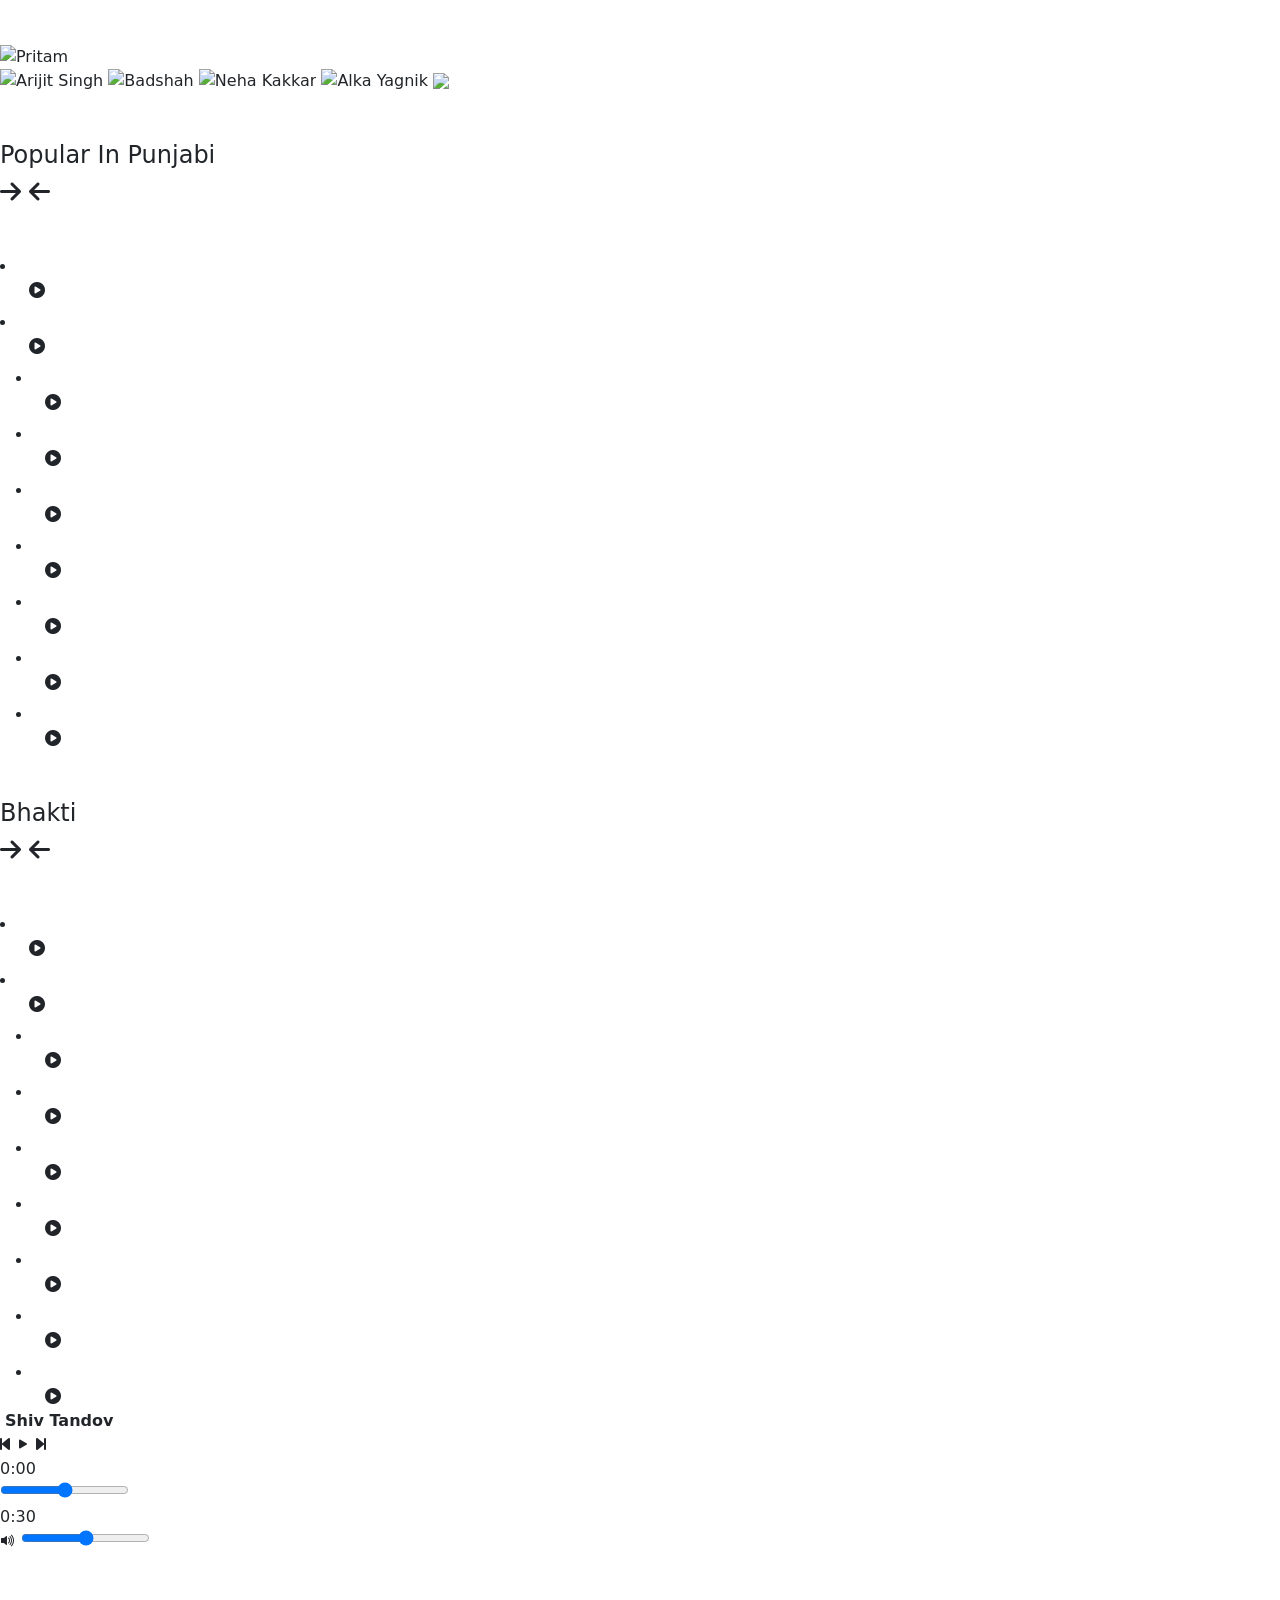
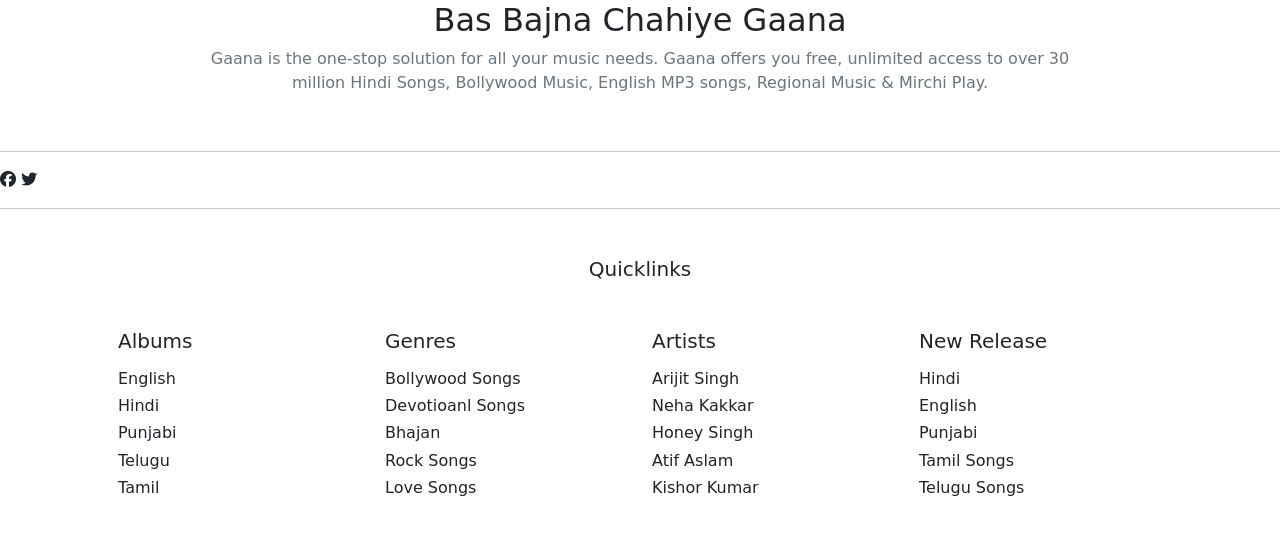
==== commit ce0f13bc: "second" ====
--- a/index.html
+++ b/index.html
@@ -142,7 +142,7 @@
 
                 <div class="h4 my-5">
 
-                    <h4>Trending Songs</h4>
+                    <h4>Trending Songs...</h4>
                     <div class="btn_s">
                         <i class="fa-solid fa-arrow-right" id="right-arrow"></i>
                         <i class="fa-solid fa-arrow-left" id="left-arrow"></i>
